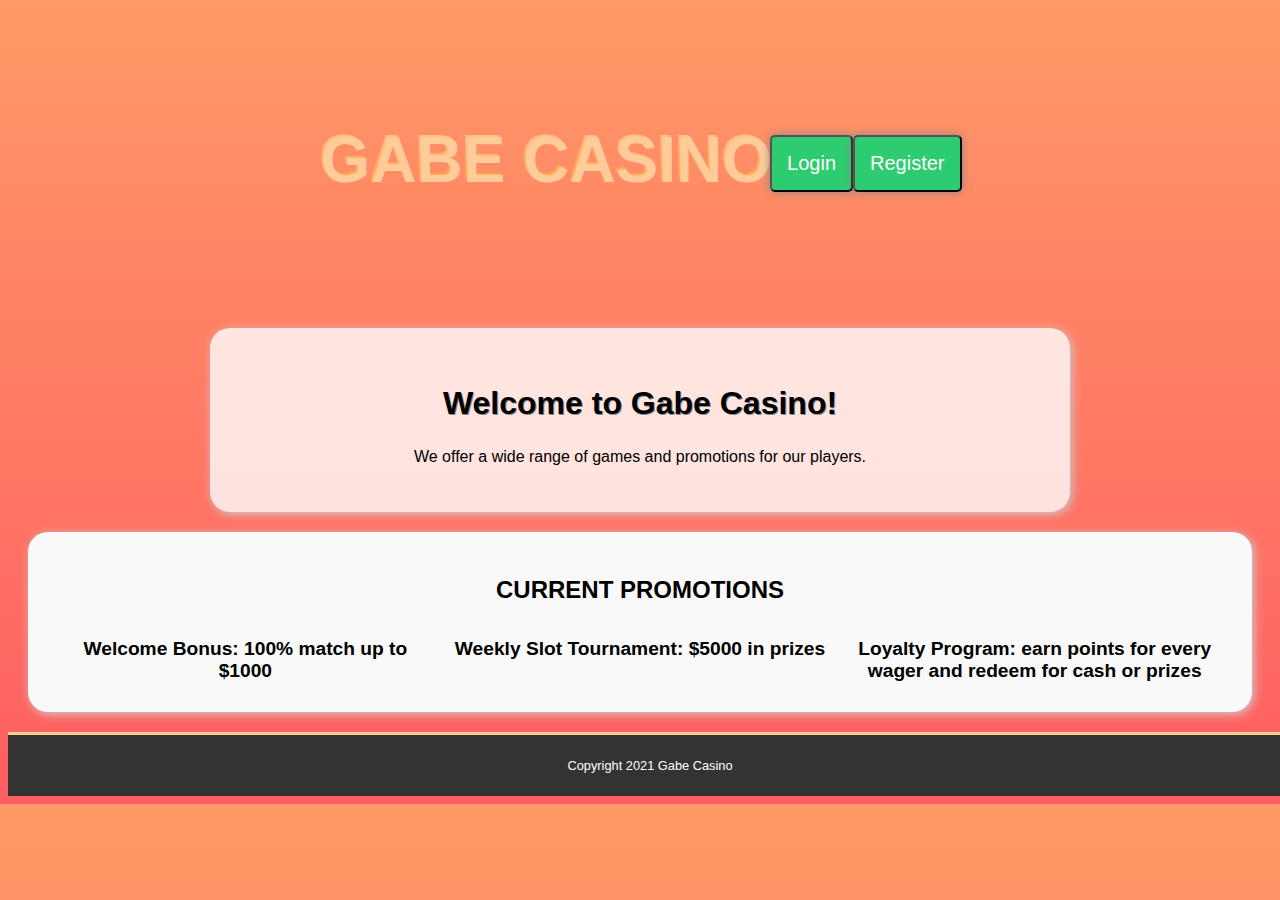
==== target/classes/static/index.html @ 049dc667 "Added some styling" ====
<!DOCTYPE html>
<html>
  <head>
    <title>Welcome to Gabe Casino</title>
    <link rel="stylesheet" type="text/css" href="indexstyle.css">
    
  </head>
  <body>
    <div id="header">
      <h1>Gabe Casino</h1>
      <div id="header-buttons">
    	<form action="login" method="post">
    	  <input type="submit" value="Login" >
    	</form>
    	<form action="register" method="post">
    	  <input type="submit" value="Register" >
    	 </form>
  	  </div>
    </div>
    
 	
    <div id="main">
      <h2>Welcome to Gabe Casino!</h2>
      <p>We offer a wide range of games and promotions for our players.</p>
    </div>
    <div id="promotions">
      <h3>Current Promotions</h3>
      <ul>
        <li>Welcome Bonus: 100% match up to $1000</li>
        <li>Weekly Slot Tournament: $5000 in prizes</li>
        <li>Loyalty Program: earn points for every wager and redeem for cash or prizes</li>
      </ul>
    </div>
   <div id="footer">
	<p>Copyright 2021 Gabe Casino</p>
</div>
  </body>
</html>
---- target/classes/static/indexstyle.css ----
@charset "ISO-8859-1";
@charset "ISO-8859-1";
body {
  font-family: 'Montserrat', sans-serif; /* Use a fancy font for the text */
  background-image: linear-gradient(#ff9966, #ff5e62); /* Use a fancy gradient background */
}

#header {
  display: flex;
  align-items: center;
  justify-content: center;
  min-height: 300px;
}

#header h1 {
  font-size: 4em; /* Increase the size of the heading */
  text-transform: uppercase;
  font-weight: bold;
  text-shadow: 2px 2px #ffcc99; /* Add a text shadow */
  background-image: linear-gradient(#ffcc99, #ff9933); /* Add a gradient background to the heading */
  -webkit-background-clip: text;
  -webkit-text-fill-color: transparent;
}

#main {
  max-width: 800px;
  margin: 20px auto;
  text-align: center;
  padding: 30px;
  border-radius: 20px; /* Add a border radius to the main section */
  background-color: rgba(255, 255, 255, 0.8); /* Use a semi-transparent background color for the main section */
  box-shadow: 2px 2px 10px #cccccc; /* Add a box shadow to the main section */
}

#promotions {
  background-color: #f9f9f9;
  padding: 20px;
  margin: 20px;
  border-radius: 20px; /* Add a border radius to the promotions section */
  box-shadow: 2px 2px 10px #cccccc; /* Add a box shadow to the promotions section */
  text-align: center;
}

#footer {
  font-size: 0.8em;
  background-color: #333333;
  color: white;
  text-align: center;
  padding: 10px;
  bottom: 0;
  width: 100%;
  border-top: 3px solid #ffcc99; /* Add a top border to the footer */
}

h2 {
  text-shadow: 1px 1px #888888;
  font-size: 2em; /* Increase the size of the heading */
}

h3 {
  text-transform: uppercase;
  font-size: 1.5em; /* Increase the size of the heading */
}

ul {
  list-style-type: none;
  margin: 0;
  padding: 0;
  display: flex;
  flex-wrap: wrap;
  justify-content: center;
}

li {
  flex: 1;
  margin: 10px;
  text-align: center;
  font-size: 1.2em; /* Increase the size of the list items */
  font-weight: bold;
}

#header-buttons{
  display: flex;
  align-items: center;
  justify-content: flex-end;
}

#header-buttons button{
  padding: 10px 20px;
  border-radius: 20px;
  margin: 0 10px;
  font-size: 1.2em;
  font-weight: bold;
  background-color: #ff6600;
  color: white;
  text-transform: uppercase;
  box-shadow: 2px 2px 10px #cccccc;
}

#header-buttons #login-button {
  background-color: #2ecc71;
}

#header-buttons #register-button {
  background-color: #3498db;
}

input[type="submit"] {
	background-color: #2ecc71;
	color: #ffffff;
	font-size: 20px;
	padding: 15px;
	border-radius: 5px;
	cursor: pointer;
	box-shadow: 0px 0px 10px #888888;
	margin-top:10px;
}
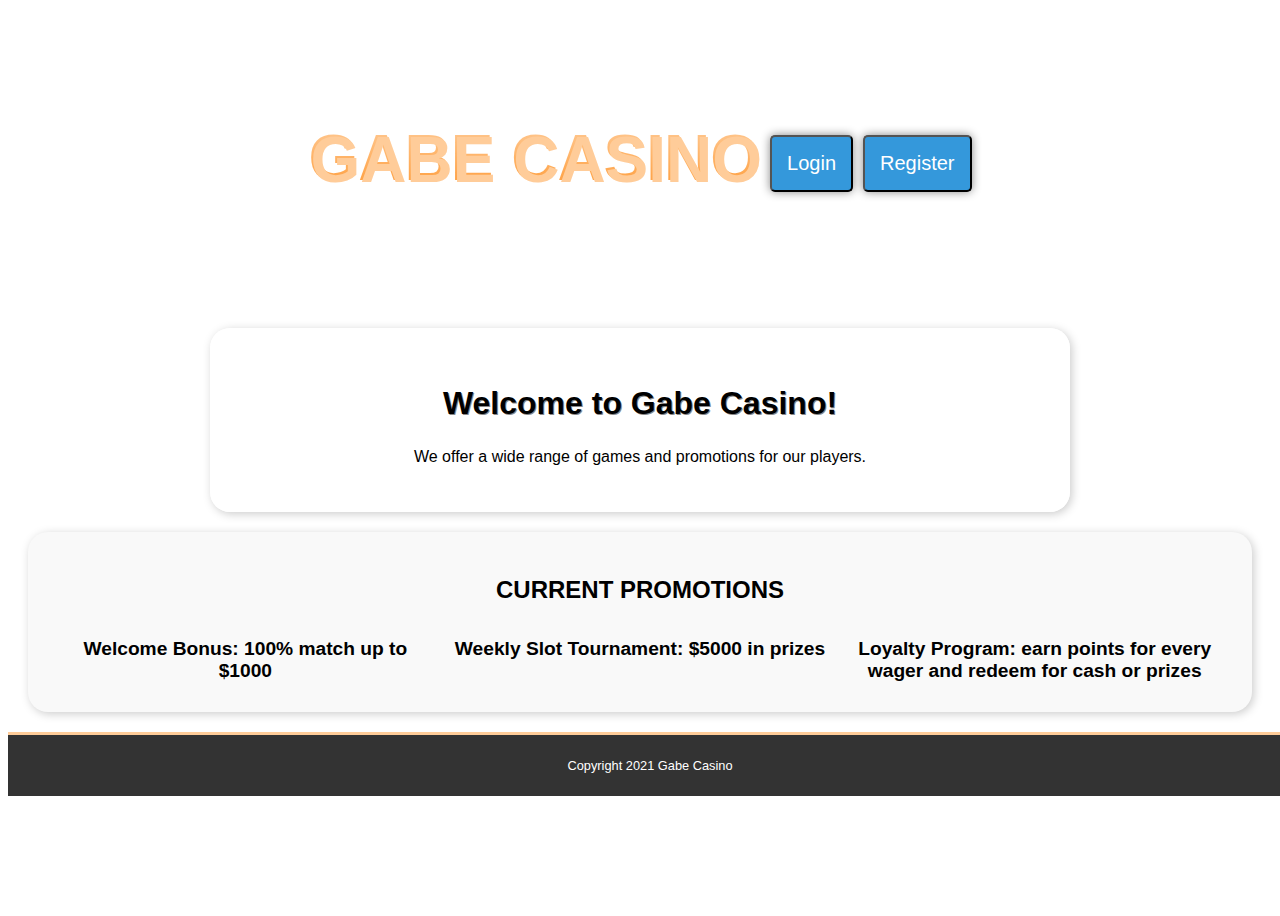
==== commit 9d3c4c93: "Just bgimg" ====
--- a/target/classes/static/index.html
+++ b/target/classes/static/index.html
@@ -1,4 +1,3 @@
-
 <!DOCTYPE html>
 <html>
   <head>
@@ -36,5 +35,4 @@
 	<p>Copyright 2021 Gabe Casino</p>
 </div>
   </body>
-</html>
-    +</html>--- a/target/classes/static/indexstyle.css
+++ b/target/classes/static/indexstyle.css
@@ -2,24 +2,50 @@
 @charset "ISO-8859-1";
 body {
   font-family: 'Montserrat', sans-serif; /* Use a fancy font for the text */
-  background-image: linear-gradient(#ff9966, #ff5e62); /* Use a fancy gradient background */
-}
-
+	background: linear-gradient(to right, #2b2e4a, #462066); background-attachment: fixed;
+  background-image: url('/img/background.jpg');
+  background-repeat: no-repeat;
+  background-position: center center;
+  height: 100vh;
+  animation: background-change 30s linear infinite;}
+  
+  @keyframes background-change {
+	0% {
+	background-position: center center;
+	}
+	100% {
+	background-position: 100% center;
+	}
+	}
 #header {
   display: flex;
   align-items: center;
   justify-content: center;
   min-height: 300px;
+  animation: header-text 1s ease-out;
 }
 
+@keyframes header-text {
+	0% {
+		opacity: 0;
+		transform: translateY(-50px);
+	}
+	100% {
+		opacity: 1;
+		transform: translateY(0);
+	}
+}
+
+
 #header h1 {
-  font-size: 4em; /* Increase the size of the heading */
+  font-size: 4em;
   text-transform: uppercase;
   font-weight: bold;
-  text-shadow: 2px 2px #ffcc99; /* Add a text shadow */
-  background-image: linear-gradient(#ffcc99, #ff9933); /* Add a gradient background to the heading */
+  text-shadow: 2px 2px #ffcc99;
+  background-image: linear-gradient(#ffcc99, #ff9933);
   -webkit-background-clip: text;
   -webkit-text-fill-color: transparent;
+  animation: header-text 1s ease-out;
 }
 
 #main {
@@ -30,6 +56,18 @@
   border-radius: 20px; /* Add a border radius to the main section */
   background-color: rgba(255, 255, 255, 0.8); /* Use a semi-transparent background color for the main section */
   box-shadow: 2px 2px 10px #cccccc; /* Add a box shadow to the main section */
+  animation: main-section 1s ease-out;
+}
+
+@keyframes main-section {
+	0% {
+		opacity: 0;
+		transform: translateY(50px);
+	}
+	100% {
+		opacity: 1;
+		transform: translateY(0);
+	}
 }
 
 #promotions {
@@ -39,6 +77,18 @@
   border-radius: 20px; /* Add a border radius to the promotions section */
   box-shadow: 2px 2px 10px #cccccc; /* Add a box shadow to the promotions section */
   text-align: center;
+  animation: promotions-section 1s ease-out;
+}
+
+@keyframes promotions-section {
+	0% {
+		opacity: 0;
+		transform: translateX(-50px);
+	}
+	100% {
+		opacity: 1;
+		transform: translateX(0);
+	}
 }
 
 #footer {
@@ -97,16 +147,10 @@
   box-shadow: 2px 2px 10px #cccccc;
 }
 
-#header-buttons #login-button {
-  background-color: #2ecc71;
-}
 
-#header-buttons #register-button {
-  background-color: #3498db;
-}
 
 input[type="submit"] {
-	background-color: #2ecc71;
+	background-color: #3498db;
 	color: #ffffff;
 	font-size: 20px;
 	padding: 15px;
@@ -114,4 +158,35 @@
 	cursor: pointer;
 	box-shadow: 0px 0px 10px #888888;
 	margin-top:10px;
-}+	margin-left:10px;
+}
+
+@media only screen and (max-width: 600px) {
+  #header {
+    min-height: 200px;
+  }
+
+  #header h1 {
+    font-size: 2em;
+  }
+
+  #main {
+    padding: 20px;
+  }
+
+  h2 {
+    font-size: 1.5em;
+  }
+
+  h3 {
+    font-size: 1.2em;
+  }
+
+  li {
+    font-size: 1em;
+  }
+
+  #header-buttons button {
+    font-size: 1em;
+  }
+}
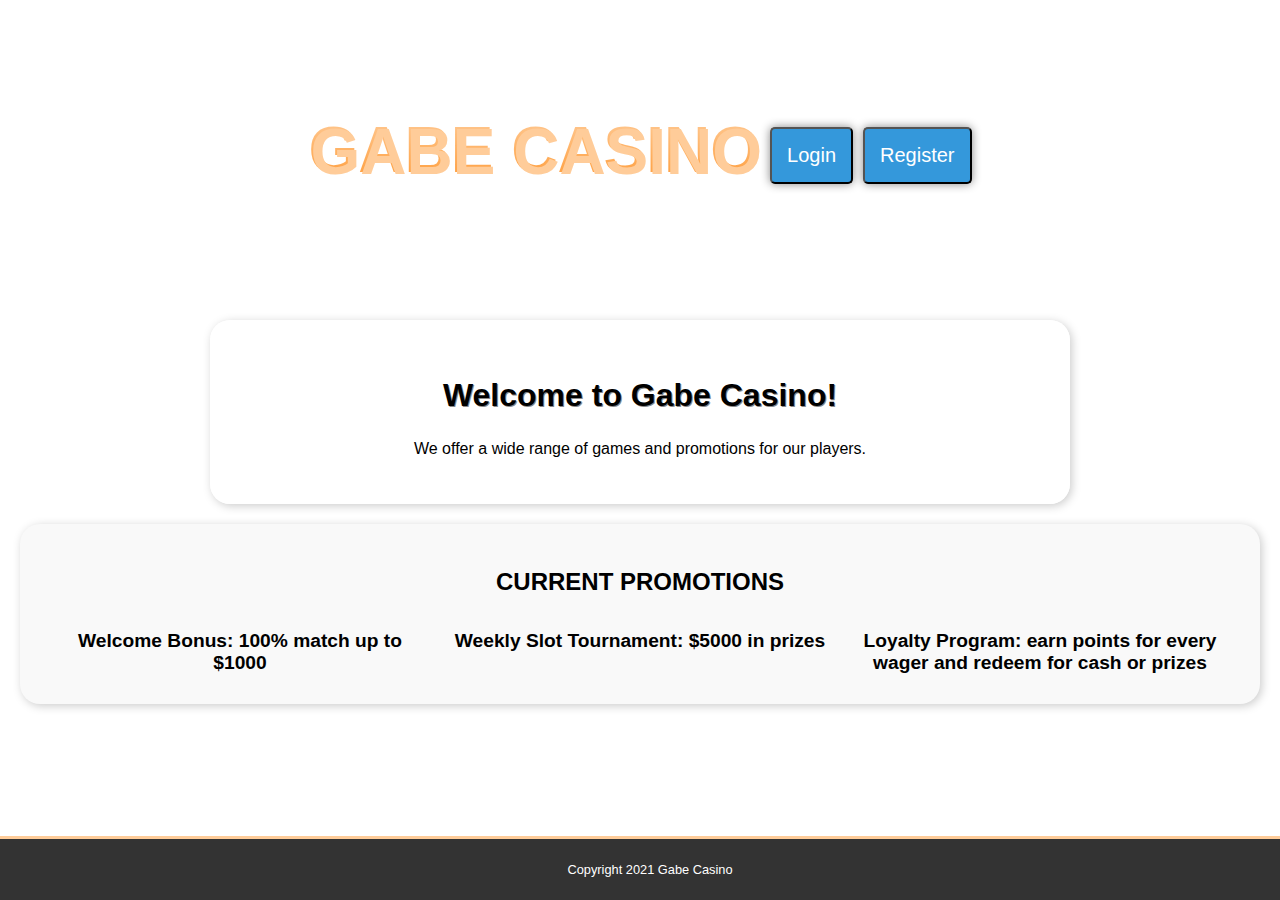
==== commit 6f5680be: "Responsiveness fixed" ====
--- a/target/classes/static/index.html
+++ b/target/classes/static/index.html
@@ -2,7 +2,8 @@
 <html>
   <head>
     <title>Welcome to Gabe Casino</title>
-    <link rel="stylesheet" type="text/css" href="indexstyle.css">
+    <link rel="stylesheet" type="text/css" href="css/indexstyle.css">
+    <meta name="viewport" content="width=device-width, initial-scale=1">
     
   </head>
   <body>
--- a/target/classes/static/css/indexstyle.css
+++ b/target/classes/static/css/indexstyle.css
@@ -0,0 +1,220 @@
+@charset "ISO-8859-1";
+@charset "ISO-8859-1";
+body {
+  margin: 0px;
+  font-family: 'Montserrat', sans-serif; /* Use a fancy font for the text */
+	background: linear-gradient(to right, #2b2e4a, #462066); background-attachment: fixed;
+  background-image: url('/img/background.jpg');
+  background-repeat: no-repeat;
+  background-position: center center;
+  
+  
+  animation: background-change 30s linear infinite;}
+  
+  @keyframes background-change {
+	0% {
+	background-position: center center;
+	}
+	100% {
+	background-position: 100% center;
+	}
+	}
+#header {
+  display: flex;
+  align-items: center;
+  justify-content: center;
+  min-height: 300px;
+  animation: header-text 1s ease-out;
+}
+
+@keyframes header-text {
+	0% {
+		opacity: 0;
+		transform: translateY(-50px);
+	}
+	100% {
+		opacity: 1;
+		transform: translateY(0);
+	}
+}
+
+
+#header h1 {
+  font-size: 4em;
+  text-transform: uppercase;
+  font-weight: bold;
+  text-shadow: 2px 2px #ffcc99;
+  background-image: linear-gradient(#ffcc99, #ff9933);
+  -webkit-background-clip: text;
+  -webkit-text-fill-color: transparent;
+  animation: header-text 1s ease-out;
+}
+
+#main {
+  max-width: 800px;
+  margin: 20px auto;
+  text-align: center;
+  padding: 30px;
+  border-radius: 20px; /* Add a border radius to the main section */
+  background-color: rgba(255, 255, 255, 0.8); /* Use a semi-transparent background color for the main section */
+  box-shadow: 2px 2px 10px #cccccc; /* Add a box shadow to the main section */
+  animation: main-section 1s ease-out;
+}
+
+@keyframes main-section {
+	0% {
+		opacity: 0;
+		transform: translateY(50px);
+	}
+	100% {
+		opacity: 1;
+		transform: translateY(0);
+	}
+}
+
+#promotions {
+  background-color: #f9f9f9;
+  padding: 20px;
+  margin: 20px;
+  border-radius: 20px; /* Add a border radius to the promotions section */
+  box-shadow: 2px 2px 10px #cccccc; /* Add a box shadow to the promotions section */
+  text-align: center;
+  animation: promotions-section 1s ease-out;
+}
+
+@keyframes promotions-section {
+	0% {
+		opacity: 0;
+		transform: translateX(-50px);
+	}
+	100% {
+		opacity: 1;
+		transform: translateX(0);
+	}
+}
+
+#footer {
+  font-size: 0.8em;
+  background-color: #333333;
+  color: white;
+  text-align: center;
+  padding: 10px;
+  bottom: 0;
+  width: 100%;
+  border-top: 3px solid #ffcc99; /* Add a top border to the footer */
+  position: fixed;
+  bottom: 0px;
+}
+
+h2 {
+  text-shadow: 1px 1px #888888;
+  font-size: 2em; /* Increase the size of the heading */
+}
+
+h3 {
+  text-transform: uppercase;
+  font-size: 1.5em; /* Increase the size of the heading */
+}
+
+ul {
+  list-style-type: none;
+  margin: 0;
+  padding: 0;
+  display: flex;
+  flex-wrap: wrap;
+  justify-content: center;
+}
+
+li {
+  flex: 1;
+  margin: 10px;
+  text-align: center;
+  font-size: 1.2em; /* Increase the size of the list items */
+  font-weight: bold;
+}
+
+#header-buttons{
+  display: flex;
+  align-items: center;
+  justify-content: flex-end;
+}
+
+#header-buttons button{
+  padding: 10px 20px;
+  border-radius: 20px;
+  margin: 0 10px;
+  font-size: 1.2em;
+  font-weight: bold;
+  background-color: #ff6600;
+  color: white;
+  text-transform: uppercase;
+  box-shadow: 2px 2px 10px #cccccc;
+}
+
+
+
+input[type="submit"] {
+	background-color: #3498db;
+	color: #ffffff;
+	font-size: 20px;
+	padding: 15px;
+	border-radius: 5px;
+	cursor: pointer;
+	box-shadow: 0px 0px 10px #888888;
+	margin-top:10px;
+	margin-left:10px;
+}
+
+input[type="submit"]:hover {
+	animation: pulse 1s ease-in-out infinite;
+}
+
+@keyframes pulse {
+	0% {
+		transform: scale(1);
+		box-shadow: 0 0 0 0 rgba(0, 123, 255, 0.4);
+	}
+	70% {
+		transform: scale(1.3);
+		box-shadow: 0 0 0 10px rgba(0, 123, 255, 0);
+	}
+	100% {
+		transform: scale(1);
+		box-shadow: 0 0 0 0 rgba(0, 123, 255, 0);
+	}
+}
+
+
+
+@media only screen and (max-width: 600px) {
+  #header {
+    min-height: 200px;
+  }
+
+  #header h1 {
+    font-size: 2em;
+  }
+  
+  
+  
+
+  #main {
+    padding: 20px;
+  }
+
+  h2 {
+    font-size: 1.5em;
+  }
+
+  h3 {
+    font-size: 1.2em;
+  }
+
+  li {
+    font-size: 1em;
+  }
+
+  #header-buttons button {
+    font-size: 1em;
+  }
+}
